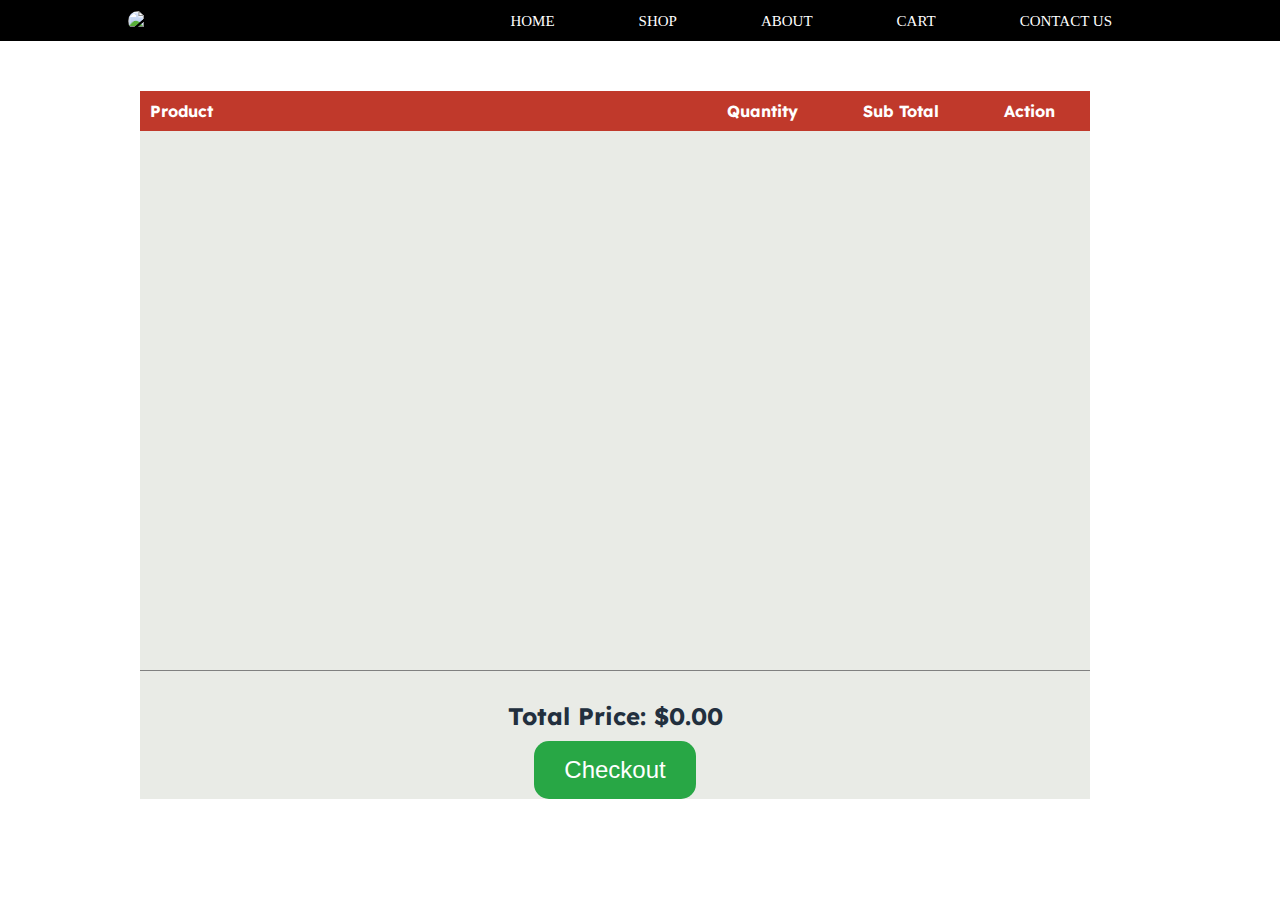
==== cart.html @ 5b29c79c "cart" ====
<!DOCTYPE html>
<html lang="en">
<head>
    <meta charset="UTF-8">
    <meta name="viewport" content="width=device-width, initial-scale=1.0">
    <link rel="stylesheet" href="style.css">
    <link href="https://fonts.googleapis.com/css2?family=Lexend:wght@100..900&family=Lilita+One&display=swap" rel="stylesheet">
    <link href="https://cdn.jsdelivr.net/npm/remixicon@4.2.0/fonts/remixicon.css" rel="stylesheet"/>
    <title>Daily Chill - Cart</title>
</head>
<body>
    <header class="glass">
        <img class="logo" src="" alt="Logo">
        <nav>
            <ul class="navlinks">
                <li class="indexbtn"><a href="index.html">HOME</a></li>
                <li class="shop"><a href="shop.html">SHOP</a></li>
                <li class="aboutbtn"><a href="about.html">ABOUT</a></li>
                <li class="cart"><a href="cart.html">CART</a></li>
                <li class="contact"><a href="contact.html">CONTACT US</a></li>
            </ul>
        </nav>
    </header>

    <div class="con-head-cart">
        <div class="header_cart">
            <h4>Product</h4>
            <div class="t-header">
                <h4>Quantity</h4>
                <h4>Sub Total</h4>
                <h4>Action</h4>
            </div>
        </div>

        <div class="cart-div" id="cart-div">
            <!-- Cart items will be dynamically loaded here -->
        </div>

        <h2>Total Price: <span id="total-price">$0.00</span></h2>

        <div class="div-b">
            <button id="checkout-button">Checkout</button>
        </div>
    </div>

    <div id="receipt-modal" class="modal" style="display:none;">
        <div class="modal-content">
            <span class="close-button">&times;</span>
            <h2>Receipt</h2>
            <div id="receipt-details" class="det-re"></div>
            <div id="receipt-total"></div>
            <h4 id="confirm-checkout">Your oder is done be gone!</h4>
        </div>
    </div>

    <script src="shopscript.js"></script>
</body>
</html>
---- style.css ----
@import url('https://fonts.googleapis.com/css2?family=Lexend:wght@100..900&family=Lilita+One&display=swap');

* {
    padding: 0;
    margin: 0;
    box-sizing: border-box;
}

a {
    text-decoration: none;
}

body {
    font-family: "Lexend", sans-serif;
}

li, a {
    font-family: "Montserrat", sans-serif;
    font-weight: 50;
    font-size: 18px;
    color: #ffffff;
}

header {
    display: flex;
    justify-content: flex-start;
    align-items: center;
    padding: 10px 10%;
    background-color: black;
}

.logo {
    cursor: pointer;
    width: 100px;
    height: auto;
    border-radius: 50px;
    margin-right: auto;
}

.navlinks {
    list-style: none;
    position: relative;
}

.navlinks li {
    display: inline-block;
    padding: 0px 40px;
}

.navlinks li a {
    transition: all 0.3s ease 0s;
    font-family: 'Gruppo', serif;
    font-size: 15px;
}

.navlinks li a:hover {
    color: #ffffff;
    padding: 10px;
    border-radius: 50px;
    border: 1px solid #ffffff;
    font-weight: 500;
}

/* ----- Cart Page Styles ----- */
.cart-container {
    padding: 20px;
    display: flex;
    flex-direction: column;
}

.cart-title {
    font-size: 24px;
    font-weight: bold;
    margin-bottom: 10px;
    text-align: left;
}

/* Headers for Product, Quantity, and Total */
.cart-headers {
    display: flex;
    justify-content: space-between;
    margin-bottom: 5px;
}

.header-item {
    font-size: 18px;
    font-weight: bold;
}

/* Line separator between headers and items */
.cart-separator {
    border: 1px solid #ddd;
    margin-bottom: 20px;
}

/* Invisible table layout for items */
.cart-items {
    display: flex;
    flex-direction: column;
}

.cart-item {
    display: flex;
    justify-content: space-between;
    padding: 10px 0;
}
.cart-item:hover{
    background-color: #ddd;
}

/* Adjusted Cart Item Layout */
.product-name {
    width: 40%; /* Increase width for Product */
    text-align: left;
    font-size: 16px;
}

.product-quantity {
    width: 20%; /* Decrease width for Quantity */
    display: flex;
    justify-content: center;
    align-items: center;
}

.quantity-button {
    padding: 5px 10px;
    background-color: #3498db;
    color: white;
    border: none;
    border-radius: 5px;
    cursor: pointer;
}

.quantity-button:hover {
    background-color: #2980b9;
}

.quantity-value {
    margin: 0 10px;
    font-size: 16px;
}

.item-total {
    width: 40%; /* Increase width for Total */
    text-align: right;
    font-weight: bold;
    font-size: 16px;
}

/* Total Price section */
.cart-container h2 {
    text-align: right;
    margin-top: 30px;
}

/* Checkout button */
.checkout-container {
    text-align: center;
    margin-top: 20px;
}

.cartDiv-1 {
    height: 600px;
}

#checkout-button {
    background: #28a745;
    color: #fff;
    font-size: 18px;
    padding: 8px 20px;
    border: none;
    border-radius: 15px;
    cursor: pointer;
    width: fit-content;
    transition: background-color 0.3s;
}

#checkout-button:hover {
    background-color: #218838;
}

/* ----- Shop Page Styles ----- */
.gallery {
    display: flex;
    flex-wrap: wrap;
    justify-content: center;
    padding-top: 20px;
}

.content {
    width: 20%;
    margin: 15px;
    text-align: center;
    border-radius: 20px;
    cursor: pointer;
    padding-top: 10px;
    background: #f2f2f2;
    box-shadow: 0 14px 28px rgba(0, 0, 0, 0.25),
                0 10px 10px rgba(0, 0, 0, 0.22);
    transition: .4s;
}

.products {
    width: 200px;
    height: 200px;
    margin: 0 auto;
    display: block;
    border-radius: 15px;
    box-shadow: 0px 5px 5px 0px black;
}

.buy-now {
    background: #434344;
    color: #fff;
    font-size: 24px;
    padding: 15px;
    width: 100%;
    border: none;
    border-radius: 15px;
    cursor: pointer;
    transition: background-color 0.3s;
}

.buy-now:hover {
    background-color: #b2bec3;
}

#cart-table {
    width: 100%;
    border-collapse: collapse;
    margin: 20px 0;
}

#cart-table th, #cart-table td {
    padding: 10px;
    text-align: center;
    border: 1px solid #434344;
}

#cart-table img {
    width: 50px; /* Size of the product image */
    border-radius: 15px;
}

h1, h2 {
    text-align: center;
    color: #222f3e;
}

/* For checkout and total section */
h2 {
    margin-top: 30px;
}

.checkout-container {
    text-align: center; /* Centers the button */
    margin-top: 20px; /* Adds some space above the button */
}

#checkout-button {
    background: #28a745; /* Green background */
    color: #fff;
    font-size: 24px;
    padding: 15px 30px; /* Adjusted padding for better appearance */
    border: none;
    border-radius: 15px;
    cursor: pointer;
    transition: background-color 0.3s;
}

#checkout-button:hover {
    background-color: #218838; /* Darker green for hover effect */
}

.delete-item {
    background-color: #e74c3c; /* Red background */
    color: white; /* White text */
    border: none; /* No border */
    padding: 5px 10px; /* Some padding */
    border-radius: 5px; /* Rounded corners */
    cursor: pointer; /* Pointer cursor */
    transition: background-color 0.3s; /* Transition for smooth effect */
}

.delete-item:hover {
    background-color: #c0392b; /* Darker red on hover */
}

.quantity-button {
    padding: 5px;
    background-color: #3498db;
    color: white;
    border: none;
    border-radius: 5px;
    cursor: pointer;
}

.quantity-button:hover {
    background-color: #2980b9;
}

.item-total {
    font-weight: bold;
}

.listProduct  .item img{
    width: auto;
    
}
img.size{
    height: 200px;
    width: 200px;
}
.listProduct{
    grid-template-columns: repeat(4, 1fr);
    gap: 20px;
    display: grid;
    padding: auto;
    margin-top: 30px;
}
.listProduct .item{
    background-color: #eeeee6;
    padding: 20px;
    border-radius: 20px;
    display: flex;
    align-items: center;
    justify-content: center;
    flex-direction: column;
}
.listProduct .item h2{
    font-weight: 500;
    font-size: large;
}
.listProduct .item button{
    background-color: #353432;
    color: #eee;
    padding: 5px 10px;
    border-radius: 20px;
    margin-top: 10px;
    border: none;
    cursor: pointer;
}
.cartTab{
    width: 400px;
    background-color: #353432;
    color: #eee;
    position: fixed;
    inset: 0 -400px 0 auto;
    display: grid;
    grid-template-rows: 70px 1fr 70px;
    transition: 5s;
}

body.showCart .cartTab{
    inset: 0 0 0 auto;
}
body.showCart .container{
    transform: translate(-250px);
}
.cartTab h1{
    padding: 20px;
    font-weight: 300;
    margin: 0;
}
.cartTab .btn{
    display: grid;
    grid-template-columns: repeat(2, 1fr);
}
.cartTab .btn button{
    background-color: #e8bc0e;
    border: none;
    font-family: Poppins;
    font-weight: 500;
    cursor: pointer;
}
.cartTab .btn .close{
    background-color: #eee;

}
.cartTab .ListCart .item img{
    width: 100%;
    height: 50%;
}
.cartTab .ListCart .item{
    display: grid;
    grid-template-columns: 70px 150px 50px 1fr;
    gap: 10px;
    text-align: center;
    align-items: center;
}
.ListCart .quantity span{
    display: inline-block;
    width: 25px;
    height: 25px;
    background-color: #eee;
    color: #555;
    border-radius: 50%;
    cursor: pointer;
}
.ListCart .quantity span:nth-child(2){
    background-color: transparent;
    color: #eee;
}
.ListCart .item:nth-child(even){
    background-color: #eee1;

}

.con-head-cart {
    margin-left: 140px;
    margin-right: 190px;
    background-color: #e9ebe6;
    margin-bottom: 20px;

}

.cart-div {
    height: 60vh;
    overflow-y: scroll;
    border-bottom: 1px gray solid;
}

.div-b button {
    display: flex;
    justify-content: center;
    margin: 10px auto;
    
}

.header_cart {
    background: #c0392b;
    display: flex;
    padding: 10px;
    color: white;
    font-weight: 200;
    margin-top: 50px;
    justify-content: space-between;
}

.quanty {
    margin-left: 400px;
}

.t-header{
    display: flex;
    gap: 40px;
}

.t-header h4 {
    margin-right: 25px;
}

.cart-col {
    border-radius: 5px;
    padding: 10px 15px;
    display: flex;
    gap: 10px;
}

.cart-col:hover {
    background-color: rgb(230, 222, 222);
}

.cart-image {
    width: 100px;
    height: 100px;
    margin: 20px;
    border-radius: 15px;
    box-shadow: 0px 5px 5px 0px black;
}

.content_2 {
    background-color: white;
    width: fit-content;
    border-radius: 15px;
}

.product-con {
    display: flex;
    flex-direction: column;
    align-items: center;
    gap: 10px;
    width: 200px;
    justify-content: center;
}

.num-quantity {
    width: 60px;
    display: flex;
    padding-left: 160px;
    align-items: center;
    justify-content: center;
    gap: 6px;
}

.num-quantity span {
    font-size: 15px;
    padding: 2px;
    margin: 3px;
    cursor: pointer;
    background-color: rgb(216, 216, 216);
}

.sub-total {
    width: 50px;
    display: flex;
    align-items: center;
    padding-left: 30px;
    justify-content: center;
}

.action-b {
    width: 90px;
    display: flex;
    align-items: center;
    justify-content: center;
    padding-right: 30px;
}

.delete-b {
    padding: 2px 5px;
    color: black;
    cursor: pointer;
    border-radius: 5px;
}

.action-b .delete-b:hover {
    color: red;
}

.checkout {
    position: relative;
}


/* ========Modal======== */
.modal {
    display: none; 
    position: fixed; 
    z-index: 1; 
    left: 0;
    top: 0;
    width: 100%; 
    height: 100%; 
    overflow: auto; 
    background-color: rgb(0,0,0);
    background-color: rgba(0,0,0,0.4); 
}

.modal-content {
    background-color: #fefefe;
    margin: 15% auto; 
    padding: 20px;
    border: 1px solid #888;
    width: 50%; 
}
.modal-content h2 {
    margin-bottom: 20px;
}
.modal-content h4 {
    padding: 5px;
    text-align: center;
}
.det-re {
    display: flex;
    justify-content: center;
    flex-direction: column;
    margin: auto 10px;
}
.close-button {
    color: #aaa;
    float: right;
    font-size: 28px;
    font-weight: bold;
}

.close-button:hover,
.close-button:focus {
    color: black;
    text-decoration: none;
    cursor: pointer;
}
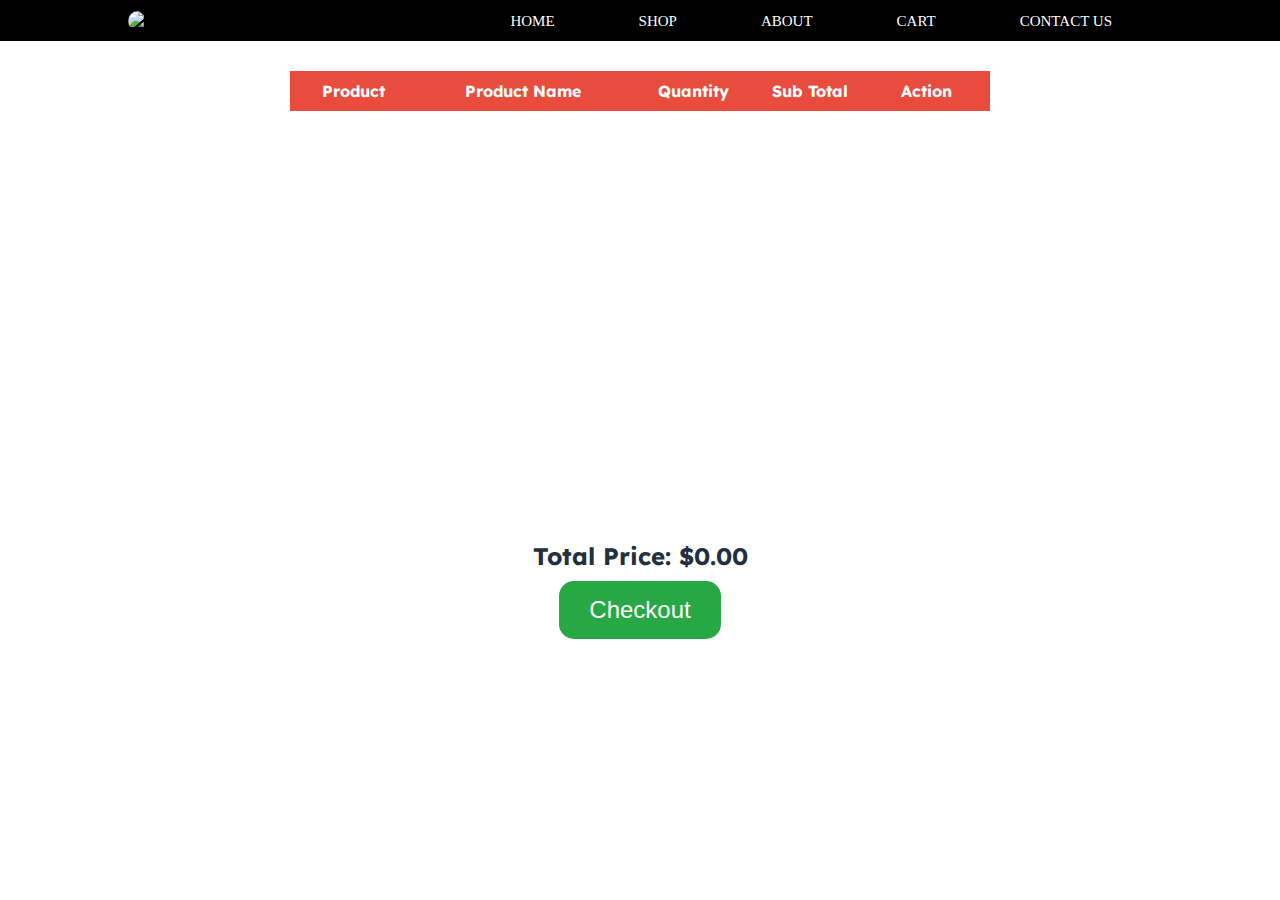
==== commit f6ac3f3f: "update table" ====
--- a/cart.html
+++ b/cart.html
@@ -22,7 +22,29 @@
         </nav>
     </header>
 
-    <div class="con-head-cart">
+    <div class="table-con">
+        <table>
+            <thead>
+                <tr class="table-head">
+                    <th>Product</th>
+                    <th>Product Name</th>
+                    <th>Quantity</th>
+                    <th>Sub Total</th>
+                    <th>Action</th>
+                </tr>
+            </thead>
+            <tbody class="cart-div" id="cart-div"></tbody>
+        </table>
+    </div>
+    
+    <h2>Total Price: <span id="total-price">$0.00</span></h2>
+
+    <div class="div-b">
+        <button id="checkout-button">Checkout</button>
+    </div>
+    
+
+    <!-- <div class="con-head-cart">
         <div class="header_cart">
             <h4>Product</h4>
             <div class="t-header">
@@ -32,16 +54,14 @@
             </div>
         </div>
 
-        <div class="cart-div" id="cart-div">
-            <!-- Cart items will be dynamically loaded here -->
-        </div>
+        <div class="cart-div" id="cart-div"></div>
 
         <h2>Total Price: <span id="total-price">$0.00</span></h2>
 
         <div class="div-b">
             <button id="checkout-button">Checkout</button>
         </div>
-    </div>
+    </div> -->
 
     <div id="receipt-modal" class="modal" style="display:none;">
         <div class="modal-content">
--- a/style.css
+++ b/style.css
@@ -100,9 +100,11 @@
 }
 
 .cart-item {
-    display: flex;
-    justify-content: space-between;
-    padding: 10px 0;
+    display: grid;
+    grid-template-columns: 1fr 2fr 1fr 1fr 1fr; 
+    font-weight: bold;
+    text-align: center;
+    width: 700px;
 }
 .cart-item:hover{
     background-color: #ddd;
@@ -414,11 +416,11 @@
 
 }
 
-.cart-div {
-    height: 60vh;
+/* .cart-div {
+    height: 100px;
     overflow-y: scroll;
     border-bottom: 1px gray solid;
-}
+} */
 
 .div-b button {
     display: flex;
@@ -434,12 +436,8 @@
     color: white;
     font-weight: 200;
     margin-top: 50px;
-    justify-content: space-between;
-}
-
-.quanty {
-    margin-left: 400px;
-}
+}
+
 
 .t-header{
     display: flex;
@@ -470,51 +468,49 @@
 }
 
 .content_2 {
-    background-color: white;
     width: fit-content;
     border-radius: 15px;
 }
 
 .product-con {
     display: flex;
-    flex-direction: column;
     align-items: center;
     gap: 10px;
-    width: 200px;
-    justify-content: center;
+    justify-content: center;
+    color: black;
+    padding-right: 30px;
 }
 
 .num-quantity {
-    width: 60px;
-    display: flex;
-    padding-left: 160px;
-    align-items: center;
-    justify-content: center;
+    display: flex;
+    align-items: center;
+    justify-content: center;
+    color: black;
     gap: 6px;
+    padding-right: 40px;
 }
 
 .num-quantity span {
     font-size: 15px;
     padding: 2px;
     margin: 3px;
-    cursor: pointer;
-    background-color: rgb(216, 216, 216);
+    color: black;
+    cursor: pointer;
 }
 
 .sub-total {
-    width: 50px;
-    display: flex;
-    align-items: center;
-    padding-left: 30px;
-    justify-content: center;
+    color: black;
+    justify-content: center;
+    display: flex;
+    align-items: center;
+    padding-right: 20px;
 }
 
 .action-b {
-    width: 90px;
-    display: flex;
-    align-items: center;
-    justify-content: center;
-    padding-right: 30px;
+    display: flex;
+    align-items: center;
+    justify-content: center;
+    padding-right: 18px;
 }
 
 .delete-b {
@@ -580,3 +576,58 @@
     text-decoration: none;
     cursor: pointer;
 }
+
+.table-con {
+    margin-top: 30px;
+    display: flex;
+    align-items: center;
+    justify-content: center;
+    color: white;
+    flex-direction: column;
+    width: 100%; 
+    overflow: hidden;
+}
+
+
+.table-head {
+    background-color: #e74c3c;
+    display: grid;
+    grid-template-columns: 1fr 2fr 1fr 1fr 1fr; /* Adjust as needed */
+    gap: 10px; /* Add spacing between items */
+    font-weight: bold;
+    text-align: center;
+    width: 700px;
+    padding: 10px;
+}
+
+.table-body {
+    display: grid;
+    grid-template-columns: 1fr 2fr 1fr 1fr 1fr; /* Adjust as needed */
+    gap: 10px;
+    text-align: center;
+    color: black;
+    background-color: rgb(216, 201, 201);
+}
+
+table {
+    border-collapse: collapse;
+}
+thead {
+    background-color: #f2f2f2; /* Optional, to distinguish headers */
+}
+
+tbody::-webkit-scrollbar {
+    display: none; 
+}
+
+tbody {
+    display: block; 
+    overflow-y: auto;
+    height: 400px;
+    scrollbar-width: none;
+}
+ca
+thead, tbody tr {
+    display: table;
+    table-layout: fixed; /* Ensures the width of columns in tbody matches thead */
+}